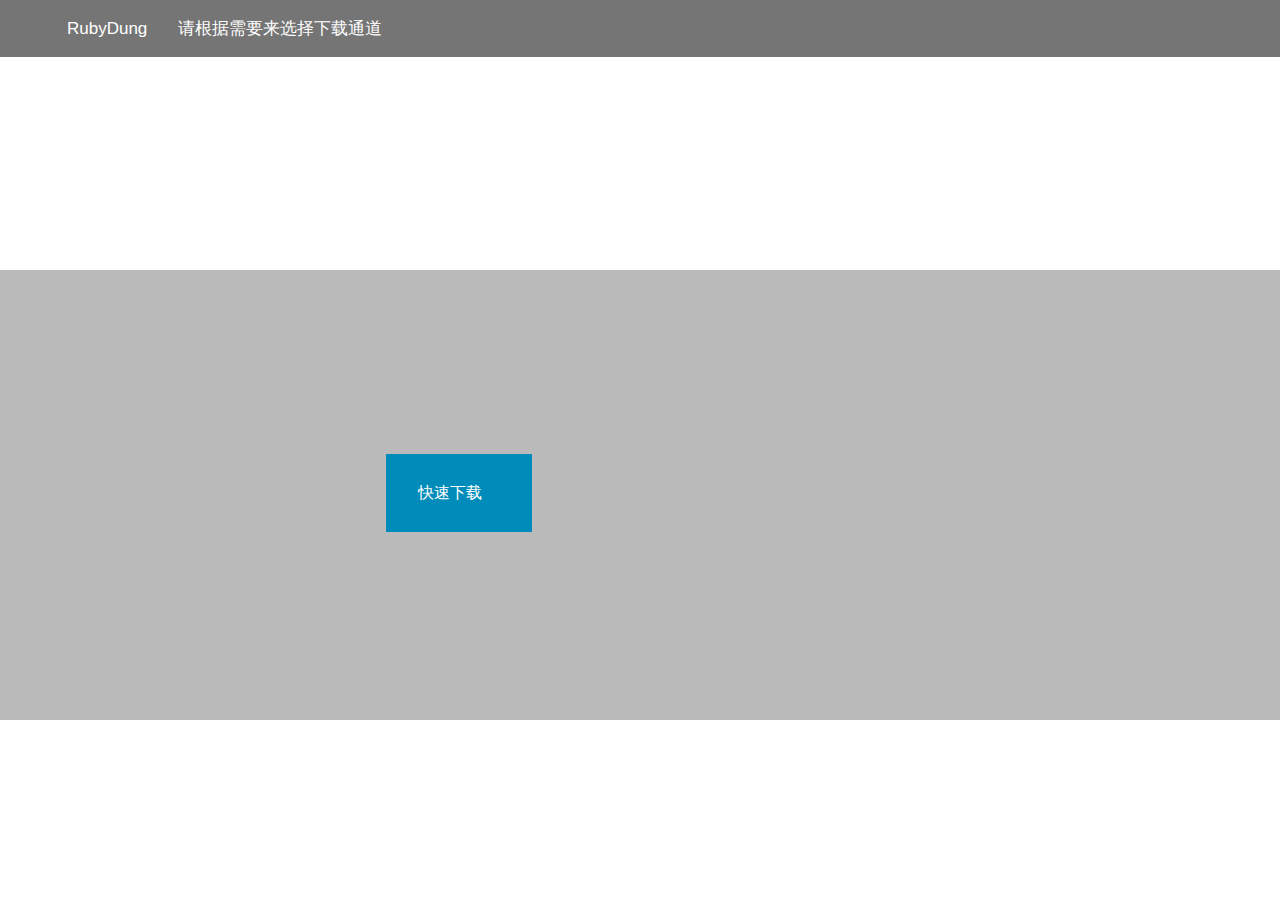
==== dwpage.html @ 22ba1ebe "Create dwpage.html" ====
<!doctype html>
<html> 
   <head>
	   <title>下载通道</title>
  <meta name="Keywords" CONTENT="">
  <meta charset="utf-8">
       <style type="text/css">
        .top{
    /* 设置宽度高度背景颜色 */
    height: auto; /*高度改为自动高度*/
    width:100%;
    margin-left: 0;
    background:rgba(117,117,117,1.00);
    position: fixed; /*固定在顶部*/
    top: 0;/*离顶部的距离为0*/
    margin-bottom: 5px;
}
.top ul{
    /* 清除ul标签的默认样式 */
    width: auto;/*宽度也改为自动*/
    list-style-type: none;
    white-space:nowrap;
    overflow: hidden;
    margin-left: 5%;
    /* margin-top: 0;          */
    padding: 0;

}
.top li {
    float:left; /* 使li内容横向浮动，即横向排列  */
    margin-right:2%;  /* 两个li之间的距离*/
    position: relative;
    overflow: hidden;
}

.top li a{
   /* 设置链接内容显示的格式*/
    display: block; /* 把链接显示为块元素可使整个链接区域可点击 */
    color:white;
    text-align: center;
    padding: 3px;
    overflow: hidden;
    text-decoration: none; /* 去除下划线 */
    
}
.top li a:hover{
    /* 鼠标选中时背景变为黑色 */
    background-color: #111;
}
.top ul li ul{
    /* 设置二级菜单 */
    margin-left: -0.2px;
    background:rgba(60,60,60,1.00);
    position: relative;
    display: none; /* 默认隐藏二级菜单的内容 */

}
.top ul li ul li{
    /* 二级菜单li内容的显示 */
    
    float:none;
    text-align: center;
}
.top ul li:hover ul{
    /* 鼠标选中二级菜单内容时 */
    display: block;
}
body{
    background:#494A5F;
    /* 这里是颜色设定啦！QwQ还原色#eff3f5 */
}	   
       </style>
	   <style type="text/css">
			box {
				width: 100%;
				height: 50%;
				background-color:rgba(83,83,83,0.40);
			}
			
			.center-in-center {
				position: absolute;
				top: 55%;
				left: 50%;
				-webkit-transform: translate(-50%, -50%);
				-moz-transform: translate(-50%, -50%);
				-ms-transform: translate(-50%, -50%);
				-o-transform: translate(-50%, -50%);
				transform: translate(-50%, -50%);
			}
		</style>
	   <style>
.button {
  background-color: #4CAC50;
  border: none;
  color: white;
  padding: 15px 32px;
  text-align: center;
  text-decoration: none;
  display: inline-block;
  font-size: 16px;
  margin: 4px 2px;
  cursor: pointer;
}
.button2 {background-color: #008CBA;position:absolute; top:50%; left:30% } /* Blue */
.button3 {background-color: #7FBA00;position:absolute; top:50%; left:60% }
</style>
	   
	</head>
     
        <body>
            <div class="top">
                   <center> 
                    <ul>
                    <li><a href="#">RubyDung</a></li>
                    <li><a href="#">请根据需要来选择下载通道</a></li>
                      </ul>
                    </center> 
            </div>
			<!—主站背景,CSS是用来让图片适应宽度的qwq—>
		<div style="background: rgb(73,74,95)">
	   </div>
<!—演示页面样式—>
<link rel="stylesheet" type="text/css" href="css/ENDERMO_MAIN/normalize.css" />
<link rel="stylesheet" type="text/css" href="css/ENDERMO_MAIN/reset.css">


<!—主要样式—>
<link rel="stylesheet" href="css/ENDERMO_MAIN/jBox.all.css">
<link rel="stylesheet" href="css/ENDERMO_MAIN/Demo.css">
<body style="overflow:hidden;text-align: center;">
	<box class="center-in-center"></box>
	<a href="rubydung.zip" class="button button2">GitHub下载</a>
  <a href="https://vip.d0.baidupan.com/file/?AWcHOQ08AzIDCldvVmMFaQM8AztQfVQjUDVSLV1lWy9TPQY2Dn0HKQM8BSNQIgViVWZXPl9lAl8KZAFjB2ZVZgE3B2kNZANnA2xXM1YwBSIDPwN1UDJUZFBkUmNdM1trU2UGdw4jByMDaAVhUDQFNlU/[base64]" class="button button2">快速下载</a>
</body>


<script src="css/ENDERMO_MAIN/jquery-1.11.0.min.js" type="text/javascript"></script>
<script src="css/ENDERMO_MAIN/jBox.all.js"></script>
<script src="css/ENDERMO_MAIN/Demo.js"></script>


<div>
	
</div>
</body>			
</html>
---- css/ENDERMO_MAIN/jBox.all.css ----
/* Global */
.jBox-wrapper {
  text-align: left;
  box-sizing: border-box; }

.jBox-title,
.jBox-content,
.jBox-container {
  position: relative;
  word-break: break-word;
  box-sizing: border-box; }

.jBox-container {
  background: #fff; }

.jBox-content {
  padding: 8px 10px;
  overflow-x: hidden;
  overflow-y: auto;
  transition: opacity .2s; }

/* jBox Tooltip */
.jBox-Tooltip .jBox-container,
.jBox-Mouse .jBox-container {
  border-radius: 3px;
  box-shadow: 0 0 3px rgba(0, 0, 0, 0.25); }

.jBox-Tooltip .jBox-title,
.jBox-Mouse .jBox-title {
  padding: 8px 10px 0;
  font-weight: bold; }

.jBox-hasTitle.jBox-Tooltip .jBox-content,
.jBox-hasTitle.jBox-Mouse .jBox-content {
  padding-top: 5px; }

.jBox-Mouse {
  pointer-events: none; }

/* Pointer */
.jBox-pointer {
  position: absolute;
  overflow: hidden; }

.jBox-pointer-top {
  top: 0; }

.jBox-pointer-bottom {
  bottom: 0; }

.jBox-pointer-left {
  left: 0; }

.jBox-pointer-right {
  right: 0; }

.jBox-pointer-top,
.jBox-pointer-bottom {
  width: 30px;
  height: 12px; }

.jBox-pointer-left,
.jBox-pointer-right {
  width: 12px;
  height: 30px; }

.jBox-pointer:after {
  content: '';
  width: 20px;
  height: 20px;
  position: absolute;
  background: #fff;
  transform: rotate(45deg); }

.jBox-pointer-top:after {
  left: 5px;
  top: 6px;
  box-shadow: -1px -1px 2px rgba(0, 0, 0, 0.15); }

.jBox-pointer-right:after {
  top: 5px;
  right: 6px;
  box-shadow: 1px -1px 2px rgba(0, 0, 0, 0.15); }

.jBox-pointer-bottom:after {
  left: 5px;
  bottom: 6px;
  box-shadow: 1px 1px 2px rgba(0, 0, 0, 0.15); }

.jBox-pointer-left:after {
  top: 5px;
  left: 6px;
  box-shadow: -1px 1px 2px rgba(0, 0, 0, 0.15); }

/* jBox Modal */
.jBox-Modal .jBox-container {
  border-radius: 4px; }

.jBox-Modal .jBox-content {
  padding: 15px 20px; }

.jBox-Modal .jBox-title {
  border-radius: 4px 4px 0 0;
  padding: 15px 20px;
  background: #fafafa;
  border-bottom: 1px solid #eee; }

.jBox-Modal .jBox-footer {
  border-radius: 0 0 4px 4px; }

.jBox-Modal.jBox-closeButton-title .jBox-title {
  padding-right: 55px; }

.jBox-Modal .jBox-container,
.jBox-Modal.jBox-closeButton-box:before {
  box-shadow: 0 3px 15px rgba(0, 0, 0, 0.4), 0 0 5px rgba(0, 0, 0, 0.4); }

/* Close button */
.jBox-closeButton {
  cursor: pointer;
  position: absolute; }

.jBox-closeButton svg {
  position: absolute;
  top: 50%;
  right: 50%; }

.jBox-closeButton path {
  transition: fill .2s; }

.jBox-closeButton path {
  fill: #aaa; }

.jBox-closeButton:hover path {
  fill: #888; }

.jBox-closeButton:active path {
  fill: #666; }

/* Close button in overlay */
.jBox-overlay .jBox-closeButton {
  top: 0;
  right: 0;
  width: 40px;
  height: 40px; }

.jBox-overlay .jBox-closeButton svg {
  width: 20px;
  height: 20px;
  margin-top: -10px;
  margin-right: -10px; }

.jBox-overlay .jBox-closeButton path,
.jBox-overlay .jBox-closeButton:active path {
  fill: #ddd; }

.jBox-overlay .jBox-closeButton:hover path {
  fill: #fff; }

/* Close button in title */
.jBox-closeButton-title .jBox-closeButton {
  top: 0;
  right: 0;
  bottom: 0;
  width: 40px; }

.jBox-closeButton-title .jBox-closeButton svg {
  width: 12px;
  height: 12px;
  margin-top: -6px;
  margin-right: -6px; }

/* Close button in box */
.jBox-closeButton-box .jBox-closeButton {
  top: -8px;
  right: -10px;
  width: 24px;
  height: 24px;
  background: #fff;
  border-radius: 50%; }

.jBox-closeButton-box .jBox-closeButton svg {
  width: 10px;
  height: 10px;
  margin-top: -5px;
  margin-right: -5px; }

.jBox-hasTitle.jBox-Modal.jBox-closeButton-box .jBox-closeButton {
  background: #fafafa; }

.jBox-closeButton-box:before {
  content: '';
  position: absolute;
  top: -8px;
  right: -10px;
  width: 24px;
  height: 24px;
  border-radius: 50%;
  box-shadow: 0 0 5px rgba(0, 0, 0, 0.3); }

.jBox-pointerPosition-top.jBox-closeButton-box:before {
  top: 5px; }

.jBox-pointerPosition-right.jBox-closeButton-box:before {
  right: 2px; }

/* Overlay */
.jBox-overlay {
  position: fixed;
  top: 0;
  left: 0;
  width: 100%;
  height: 100%;
  background-color: rgba(0, 0, 0, 0.82); }

/* Footer */
.jBox-footer {
  background: #fafafa;
  border-top: 1px solid #eee;
  padding: 8px 10px;
  border-radius: 0 0 3px 3px; }

/* Block scrolling */
body[class^="jBox-blockScroll-"],
body[class*=" jBox-blockScroll-"] {
  overflow: hidden; }

/* Draggable */
.jBox-draggable {
  cursor: move; }

/* Spinner */
@keyframes jBoxLoading {
  to {
    transform: rotate(360deg); } }

.jBox-loading .jBox-content {
  opacity: .2; }

.jBox-loading-spinner .jBox-content {
  min-height: 38px !important;
  min-width: 38px !important;
  opacity: 0; }

.jBox-spinner {
  box-sizing: border-box;
  position: absolute;
  top: 50%;
  left: 50%;
  width: 24px;
  height: 24px;
  margin-top: -12px;
  margin-left: -12px; }

.jBox-spinner:before {
  display: block;
  box-sizing: border-box;
  content: '';
  width: 24px;
  height: 24px;
  border-radius: 50%;
  border: 2px solid rgba(0, 0, 0, 0.2);
  border-top-color: rgba(0, 0, 0, 0.8);
  animation: jBoxLoading .6s linear infinite; }

/* Animations */
[class^="jBox-animated-"],
[class*=" jBox-animated-"] {
  animation-fill-mode: both; }

@keyframes jBox-tada {
  0% {
    transform: scale(1); }
  10%, 20% {
    transform: scale(0.8) rotate(-4deg); }
  30%, 50%, 70%, 90% {
    transform: scale(1.2) rotate(4deg); }
  40%, 60%, 80% {
    transform: scale(1.2) rotate(-4deg); }
  100% {
    transform: scale(1) rotate(0); } }

.jBox-animated-tada {
  animation: jBox-tada 1s; }

@keyframes jBox-tadaSmall {
  0% {
    transform: scale(1); }
  10%, 20% {
    transform: scale(0.9) rotate(-2deg); }
  30%, 50%, 70%, 90% {
    transform: scale(1.1) rotate(2deg); }
  40%, 60%, 80% {
    transform: scale(1.1) rotate(-2deg); }
  100% {
    transform: scale(1) rotate(0); } }

.jBox-animated-tadaSmall {
  animation: jBox-tadaSmall 1s; }

@keyframes jBox-flash {
  0%, 50%, 100% {
    opacity: 1; }
  25%, 75% {
    opacity: 0; } }

.jBox-animated-flash {
  animation: jBox-flash .5s; }

@keyframes jBox-shake {
  0%, 100% {
    transform: translateX(0); }
  20%, 60% {
    transform: translateX(-6px); }
  40%, 80% {
    transform: translateX(6px); } }

.jBox-animated-shake {
  animation: jBox-shake .4s; }

@keyframes jBox-pulseUp {
  0% {
    transform: scale(1); }
  50% {
    transform: scale(1.15); }
  100% {
    transform: scale(1); } }

.jBox-animated-pulseUp {
  animation: jBox-pulseUp .25s; }

@keyframes jBox-pulseDown {
  0% {
    transform: scale(1); }
  50% {
    transform: scale(0.85); }
  100% {
    transform: scale(1); } }

.jBox-animated-pulseDown {
  animation: jBox-pulseDown .25s; }

@keyframes jBox-popIn {
  0% {
    transform: scale(0); }
  50% {
    transform: scale(1.1); }
  100% {
    transform: scale(1); } }

.jBox-animated-popIn {
  animation: jBox-popIn .25s; }

@keyframes jBox-popOut {
  0% {
    transform: scale(1); }
  50% {
    transform: scale(1.1); }
  100% {
    transform: scale(0); } }

.jBox-animated-popOut {
  animation: jBox-popOut .25s; }

@keyframes jBox-fadeIn {
  0% {
    opacity: 0; }
  100% {
    opacity: 1; } }

.jBox-animated-fadeIn {
  animation: jBox-fadeIn .2s; }

@keyframes jBox-fadeOut {
  0% {
    opacity: 1; }
  100% {
    opacity: 0; } }

.jBox-animated-fadeOut {
  animation: jBox-fadeOut .2s; }

@keyframes jBox-slideUp {
  0% {
    transform: translateY(0); }
  100% {
    transform: translateY(-300px);
    opacity: 0; } }

.jBox-animated-slideUp {
  animation: jBox-slideUp .4s; }

@keyframes jBox-slideRight {
  0% {
    transform: translateX(0); }
  100% {
    transform: translateX(300px);
    opacity: 0; } }

.jBox-animated-slideRight {
  animation: jBox-slideRight .4s; }

@keyframes jBox-slideDown {
  0% {
    transform: translateY(0); }
  100% {
    transform: translateY(300px);
    opacity: 0; } }

.jBox-animated-slideDown {
  animation: jBox-slideDown .4s; }

@keyframes jBox-slideLeft {
  0% {
    transform: translateX(0); }
  100% {
    transform: translateX(-300px);
    opacity: 0; } }

.jBox-animated-slideLeft {
  animation: jBox-slideLeft .4s; }

.jBox-closeButton {
  z-index: 1; }

.jBox-countdown {
  border-radius: 3px 3px 0 0;
  z-index: 0;
  background: #000;
  opacity: .2;
  position: absolute;
  top: 0;
  left: 0;
  right: 0;
  height: 3px; }

.jBox-countdown_inner {
  border-radius: 3px 3px 0 0;
  top: 0;
  right: 0;
  width: 100%;
  height: 3px;
  position: absolute;
  background: #fff; }

.jBox-Confirm .jBox-content {
  text-align: center;
  padding: 46px 35px; }

.jBox-Confirm-footer {
  height: 46px; }

.jBox-Confirm-button {
  display: block;
  float: left;
  cursor: pointer;
  text-align: center;
  width: 50%;
  line-height: 46px;
  height: 46px;
  overflow: hidden;
  padding: 0 10px;
  transition: color .2s, background-color .2s;
  box-sizing: border-box; }

.jBox-Confirm-button-cancel {
  border-bottom-left-radius: 4px;
  background: #ddd;
  color: #666; }

.jBox-Confirm-button-cancel:hover,
.jBox-Confirm-button-cancel:active {
  background: #ccc; }

.jBox-Confirm-button-submit {
  border-bottom-right-radius: 4px;
  background: #7d0;
  color: #fff; }

.jBox-Confirm-button-submit:hover,
.jBox-Confirm-button-submit:active {
  background: #6c0; }

.jBox-Confirm-button-cancel:active,
.jBox-Confirm-button-submit:active {
  box-shadow: inset 0 1px 3px rgba(0, 0, 0, 0.2); }

@media (max-width: 500px) {
  .jBox-Confirm .jBox-content {
    padding: 32px 20px; } }

.jBox-Image .jBox-container {
  background-color: transparent; }

.jBox-Image .jBox-content {
  padding: 0;
  width: 100%;
  height: 100%; }

.jBox-image-container {
  background: center center no-repeat;
  position: absolute;
  width: 100%;
  height: 100%;
  opacity: 0; }

.jBox-image-label-container {
  position: absolute;
  top: 100%;
  left: 0;
  right: 0;
  height: 40px;
  z-index: 100; }

.jBox-image-label {
  box-sizing: border-box;
  position: absolute;
  bottom: 0;
  width: 100%;
  text-align: center;
  left: 0;
  color: #fff;
  padding: 8px 40px;
  line-height: 24px;
  transition: opacity .36s;
  opacity: 0;
  z-index: 0;
  pointer-events: none; }

.jBox-image-label.expanded {
  background: #000; }

.jBox-image-label:not(.expanded) {
  text-overflow: ellipsis;
  white-space: nowrap;
  overflow: hidden; }

.jBox-image-label.active {
  opacity: 1;
  pointer-events: all; }

.jBox-image-pointer-next,
.jBox-image-pointer-prev {
  position: absolute;
  bottom: 0;
  width: 40px;
  height: 40px;
  cursor: pointer;
  opacity: .8;
  transition: opacity .2s;
  background: no-repeat center center url([data-uri]);
  background-size: 11px auto;
  user-select: none;
  z-index: 1; }

.jBox-image-pointer-next:hover,
.jBox-image-pointer-prev:hover {
  opacity: 1; }

.jBox-image-pointer-next {
  right: 0;
  transform: scaleX(-1); }

.jBox-image-pointer-prev {
  left: 0; }

.jBox-image-counter-container {
  position: absolute;
  right: 40px;
  height: 40px;
  line-height: 40px;
  font-size: 13px;
  color: #fff;
  text-align: right;
  display: none; }

.jBox-image-has-counter .jBox-image-counter-container {
  display: block; }

.jBox-image-has-counter .jBox-image-label:not(.expanded) {
  padding-right: 80px;
  text-indent: 40px; }

.jBox-overlay.jBox-overlay-Image {
  background: #000; }

.jBox-image-not-found {
  background: #000; }

.jBox-image-not-found:before {
  content: '';
  box-sizing: border-box;
  display: block;
  width: 80px;
  height: 80px;
  margin-top: -40px;
  margin-left: -40px;
  position: absolute;
  top: 50%;
  left: 50%;
  border: 5px solid #222;
  border-radius: 50%; }

.jBox-image-not-found:after {
  content: '';
  display: block;
  box-sizing: content-box;
  z-index: auto;
  width: 6px;
  height: 74px;
  margin-top: -37px;
  margin-left: -3px;
  position: absolute;
  top: 50%;
  left: 50%;
  background: #222;
  transform: rotateZ(45deg);
  transform-origin: 50% 50% 0; }

/* Download button */
.jBox-image-download-button-wrapper {
  position: absolute;
  top: -40px;
  right: 35px;
  height: 40px;
  display: flex;
  cursor: pointer;
  opacity: .8;
  transition: opacity .2s; }
  .jBox-image-download-button-wrapper:hover {
    opacity: 1; }

.jBox-image-download-button-icon {
  width: 40px;
  height: 40px;
  background: center center no-repeat url([data-uri]);
  background-size: 60%; }

.jBox-image-download-button-text {
  white-space: nowrap;
  line-height: 40px;
  padding: 0 10px 0 0;
  color: #fff;
  font-size: 14px; }

/* Image spinner */
@keyframes jBoxImageLoading {
  to {
    transform: rotate(360deg); } }

.jBox-image-loading .jBox-container:before {
  content: '';
  position: absolute;
  top: 50%;
  left: 50%;
  width: 32px;
  height: 32px;
  margin-top: -16px;
  margin-left: -16px;
  border: 4px solid #333;
  border-bottom-color: #666;
  animation: jBoxImageLoading 1.2s linear infinite;
  border-radius: 50%; }

.jBox-Notice {
  transition: margin .2s; }

.jBox-Notice .jBox-container {
  border-radius: 3px;
  box-shadow: inset 1px 1px 0 0 rgba(255, 255, 255, 0.25), inset -1px -1px 0 0 rgba(0, 0, 0, 0.1); }

.jBox-Notice .jBox-content {
  border-radius: 3px;
  padding: 12px 20px; }

.jBox-Notice .jBox-title {
  padding: 12px 20px 0;
  font-weight: bold; }

.jBox-hasTitle.jBox-Notice .jBox-content {
  padding-top: 5px; }

.jBox-Notice-black .jBox-container {
  color: #fff;
  background: #000; }

.jBox-Notice-gray .jBox-container {
  color: #333;
  background: #f6f6f6; }

.jBox-Notice-red .jBox-container {
  color: #fff;
  background: #d00; }

.jBox-Notice-green .jBox-container {
  color: #fff;
  background: #5d0; }

.jBox-Notice-blue .jBox-container {
  color: #fff;
  background: #07d; }

.jBox-Notice-yellow .jBox-container {
  color: #000;
  background: #fd0; }

@media (max-width: 768px) {
  .jBox-Notice .jBox-content {
    padding: 10px 15px; }
  .jBox-Notice .jBox-title {
    padding: 10px 15px 0; } }

@media (max-width: 500px) {
  .jBox-Notice .jBox-content {
    padding: 8px 10px; }
  .jBox-Notice .jBox-title {
    padding: 8px 10px 0; }
  .jBox-hasTitle.jBox-Notice .jBox-content {
    padding-top: 0; } }

/* jBox theme: NoticeFancy */
.jBox-NoticeFancy .jBox-container {
  border-radius: 5px; }

.jBox-NoticeFancy .jBox-content,
.jBox-NoticeFancy .jBox-title {
  padding-left: 25px; }

.jBox-NoticeFancy.jBox-Notice-color .jBox-container {
  color: #fff;
  background: #222;
  text-shadow: 0 -1px 0 #000; }

/* Colored borders */
.jBox-NoticeFancy.jBox-Notice-color .jBox-container:after {
  content: '';
  position: absolute;
  top: 0;
  left: 0;
  bottom: 0;
  width: 8px;
  border-radius: 4px 0 0 4px;
  background-image: linear-gradient(45deg, rgba(255, 255, 255, 0.4) 25%, transparent 25%, transparent 50%, rgba(255, 255, 255, 0.4) 50%, rgba(255, 255, 255, 0.4) 75%, transparent 75%, transparent);
  background-size: 14px 14px; }

.jBox-NoticeFancy.jBox-Notice-black .jBox-container:after,
.jBox-NoticeFancy.jBox-Notice-gray .jBox-container:after {
  background-color: #888; }

.jBox-NoticeFancy.jBox-Notice-red .jBox-container:after {
  background-color: #e00; }

.jBox-NoticeFancy.jBox-Notice-green .jBox-container:after {
  background-color: #6c0; }

.jBox-NoticeFancy.jBox-Notice-blue .jBox-container:after {
  background-color: #07d; }

.jBox-NoticeFancy.jBox-Notice-yellow .jBox-container:after {
  background-color: #fb0; }

.jBox-NoticeFancy .jBox-countdown {
  left: 8px; }

.jBox-NoticeFancy .jBox-countdown,
.jBox-NoticeFancy .jBox-countdown_inner {
  border-radius: 0 3px 0 0; }

/* jBox theme: TooltipBorder */
.jBox-TooltipBorder .jBox-container {
  border-radius: 5px;
  border: 2px solid #49d; }

/* Pointer */
.jBox-TooltipBorder .jBox-pointer:after {
  border: 2px solid #49d; }

.jBox-TooltipBorder .jBox-pointer-top,
.jBox-TooltipBorder .jBox-pointer-bottom {
  width: 34px;
  height: 13px; }

.jBox-TooltipBorder .jBox-pointer-left,
.jBox-TooltipBorder .jBox-pointer-right {
  width: 13px;
  height: 34px; }

/* Close button */
.jBox-TooltipBorder.jBox-closeButton-box:before {
  width: 28px;
  height: 28px;
  background: #49d; }

/* jBox theme: TooltipBorderThick */
.jBox-TooltipBorderThick .jBox-container {
  box-shadow: none;
  border-radius: 8px;
  border: 4px solid #ccc; }

/* Pointer */
.jBox-TooltipBorderThick .jBox-pointer:after {
  box-shadow: none;
  border: 4px solid #ccc; }

.jBox-TooltipBorderThick .jBox-pointer-top,
.jBox-TooltipBorderThick .jBox-pointer-bottom {
  width: 38px;
  height: 13px; }

.jBox-TooltipBorderThick .jBox-pointer-left,
.jBox-TooltipBorderThick .jBox-pointer-right {
  width: 13px;
  height: 38px; }

/* Close button */
.jBox-TooltipBorderThick.jBox-closeButton-box:before {
  width: 32px;
  height: 32px;
  background: #ccc; }

/* jBox theme: TooltipDark */
.jBox-TooltipDark .jBox-container {
  border-radius: 3px;
  background: #000;
  color: #fff;
  box-shadow: 0 0 6px rgba(0, 0, 0, 0.4); }

/* Pointer */
.jBox-TooltipDark .jBox-pointer:after {
  background: #000; }

/* Close button */
.jBox-TooltipDark .jBox-closeButton {
  background: #000; }

.jBox-TooltipDark.jBox-closeButton-box:before {
  box-shadow: 0 0 6px rgba(0, 0, 0, 0.4); }

.jBox-TooltipDark.jBox-closeButton-box .jBox-closeButton path {
  fill: #ddd; }

.jBox-TooltipDark.jBox-closeButton-box .jBox-closeButton:hover path {
  fill: #fff; }

.jBox-TooltipDark.jBox-closeButton-box .jBox-closeButton:active path {
  fill: #bbb; }

/* jBox theme: TooltipError */
.jBox-TooltipError {
  pointer-events: none; }

.jBox-TooltipError .jBox-content {
  padding: 0 10px;
  line-height: 28px; }

.jBox-TooltipError .jBox-container {
  border-radius: 2px;
  background: #d00;
  color: #fff;
  font-weight: bold;
  font-size: 13px; }

.jBox-TooltipError .jBox-pointer-top,
.jBox-TooltipError .jBox-pointer-bottom {
  width: 22px;
  height: 8px; }

.jBox-TooltipError .jBox-pointer-right,
.jBox-TooltipError .jBox-pointer-left {
  width: 8px;
  height: 22px; }

.jBox-TooltipError .jBox-pointer:after {
  background: #d00;
  width: 20px;
  height: 20px; }

.jBox-TooltipError .jBox-pointer-top:after {
  left: 1px;
  top: 6px; }

.jBox-TooltipError .jBox-pointer-bottom:after {
  left: 1px;
  bottom: 6px; }

.jBox-TooltipError .jBox-pointer-right:after {
  top: 1px;
  right: 6px; }

.jBox-TooltipError .jBox-pointer-left:after {
  top: 1px;
  left: 6px; }

/* jBox theme: TooltipSmall */
.jBox-TooltipSmall {
  pointer-events: none; }

.jBox-TooltipSmall .jBox-content {
  padding: 0 10px;
  line-height: 28px; }

.jBox-TooltipSmall .jBox-container {
  border-radius: 2px; }

.jBox-TooltipSmall .jBox-pointer-top,
.jBox-TooltipSmall .jBox-pointer-bottom {
  width: 22px;
  height: 8px; }

.jBox-TooltipSmall .jBox-pointer-right,
.jBox-TooltipSmall .jBox-pointer-left {
  width: 8px;
  height: 22px; }

.jBox-TooltipSmall .jBox-pointer:after {
  width: 20px;
  height: 20px; }

.jBox-TooltipSmall .jBox-pointer-top:after {
  left: 1px;
  top: 6px; }

.jBox-TooltipSmall .jBox-pointer-bottom:after {
  left: 1px;
  bottom: 6px; }

.jBox-TooltipSmall .jBox-pointer-right:after {
  top: 1px;
  right: 6px; }

.jBox-TooltipSmall .jBox-pointer-left:after {
  top: 1px;
  left: 6px; }

/* jBox theme: TooltipSmall */
.jBox-TooltipSmallGray {
  pointer-events: none; }

.jBox-TooltipSmallGray .jBox-content {
  padding: 0 10px; }

.jBox-TooltipSmallGray .jBox-container {
  font-size: 13px;
  line-height: 24px;
  border-radius: 12px;
  background-image: linear-gradient(to bottom, #fafafa, #f2f2f2); }

.jBox-TooltipSmallGray .jBox-pointer-top,
.jBox-TooltipSmallGray .jBox-pointer-bottom {
  width: 22px;
  height: 8px; }

.jBox-TooltipSmallGray .jBox-pointer-right,
.jBox-TooltipSmallGray .jBox-pointer-left {
  width: 8px;
  height: 22px; }

.jBox-TooltipSmallGray .jBox-pointer:after {
  width: 20px;
  height: 20px; }

.jBox-TooltipSmallGray .jBox-pointer-top:after {
  background: #fafafa;
  left: 1px;
  top: 6px; }

.jBox-TooltipSmallGray .jBox-pointer-bottom:after {
  background: #f2f2f2;
  left: 1px;
  bottom: 6px; }

.jBox-TooltipSmallGray .jBox-pointer-right:after {
  top: 1px;
  right: 6px; }

.jBox-TooltipSmallGray .jBox-pointer-left:after {
  top: 1px;
  left: 6px; }

/*# sourceMappingURL=jBox.all.css.map */
---- css/ENDERMO_MAIN/Demo.css ----
/* Global */

html {
  height: 100%;
  min-height: 100%;
}

body {
  position: relative;
  min-height: 100%;
  font-family: 'Helvetica Neue', 'Segoe UI', Arial, sans-serif;
  font-size: 17px;
  line-height: 3;
  color: #202428;
  background: #fff;
  -webkit-font-smoothing: antialiased;
  -moz-osx-font-smoothing: grayscale;
}

main {
  padding: 80px 0 20px 0;
}

.container {
  position: relative;
  width: calc(100% - 60px);
  max-width: 1000px;
  margin: auto;
}

h2 {
  font-size: 22px;
  font-weight: normal;
}

@media (max-width: 768px) {
  
  .container {
    width: calc(100% - 30px);
  }
  
}

/* Target elements */

.targets-wrapper {
  margin: 0 -5px;
  padding: 10px 0 20px;
}

.targets-wrapper:after,
.targets-wrapper:before {
  content: " ";
  display: table;
}

.targets-wrapper:after {
  clear: both;
}

.target,
.target-click,
.target-notice {
  cursor: default;
  font-size: 13px;
  line-height: 52px;
  height: 52px;
  border-radius: 2px;
  border: 1px solid #e2e2e2;
  text-align: center;
  background: #fafafa;
  position: relative;
  text-transform: uppercase;
  float: left;
  width: calc(25% - 10px);
  margin: 5px;
  -webkit-user-select: none;
  -moz-user-select: none;
  -ms-user-select: none;
  user-select: none;
}

.target-click,
.target-notice {
  cursor: pointer;
}

.target.active,
.target-click.active,
.target-notice.active {
  color: #07d;
}

.demo-img {
  float: left;
  width: calc(25% - 10px);
  margin: 5px;
}

.demo-img > img {
  border: 4px solid #eee;
  border-radius: 2px;
  width: 100%;
  height: auto;
  filter: grayscale(100%);
  transition: filter .2s, border-color .2s;
}

.demo-img:hover > img {
  filter: none;
  border-color: #ddd;
}

@media (max-width: 768px) {
  
  .target,
  .target-click,
  .target-notice {
    width: calc(50% - 10px);
  }

  .demo-img > img {
    border-width: 2px;
  }
  
}

/* jBox styles */

.ajax-sending {
  color: #07d;
}

.ajax-complete {
  color: #6c0;
}

.ajax-success tt {
  color: #666;
  display: block;
  padding-top: 10px;
  font-size: 13px;
}

.ajax-error {
  color: #d00;
}

/* Header */

/*header {
  height: 50px;
  line-height: 50px;
  font-size: 17px;
  background: #262c33;
  color: #99a3ad;
  box-shadow: 0 0 4px rgba(0, 0, 0, .6);
}

header a {
  margin-right: 20px;
  color: #99a3ad;
  text-decoration: none;
}

header a:last-child,
header a:nth-child(3) {
  margin-right: 0;
}

header a.active,
header a:hover {
  color: #fff;
  text-decoration: none;
}*/

#stephan {
  display: block;
  position: absolute;
  top: 50%;
  right: 0;
  width: 40px;
  height: 40px;
  margin-top: -20px;
  border-radius: 3px;
  background: no-repeat -3px -2px url(https://stephanwagner.me/img/stephan.jpg);
  background-size: 50px;
  box-shadow: inset 0 1px 3px rgba(0, 0, 0, .3);
}

#stephan > span {
  font-size: 0;
  line-height: 0;
  white-space: nowrap;
  position: absolute;
  top: 50%;
  right: 50%;
  pointer-events: none;
  transition: font-size .2s, margin .2s, opacity .2s, line-height .2s;
  opacity: 0;
}

#stephan:hover > span {
  opacity: 1;
  font-size: 17px;
  margin-right: 40px;
}

@media (max-width: 500px) {
  
  #stephan > span {
    display: none;
  }

}

/* Common */

.truncate {
  text-overflow: ellipsis;
  white-space: nowrap;
  overflow: hidden;
}

.noselect {
  -webkit-user-select: none;
  -moz-user-select: none;
  -ms-user-select: none;
  user-select: none;
}

.clearfix:after,
.clearfix:before {
  content: " ";
  display: table;
}

.clearfix:after {
  clear: both;
}

/*! normalize.css v3.0.3 | MIT License | github.com/necolas/normalize.css */

/**
 * 1. Set default font family to sans-serif.
 * 2. Prevent iOS and IE text size adjust after device orientation change,
 *    without disabling user zoom.
 */

html {
  font-family: sans-serif; /* 1 */
  -ms-text-size-adjust: 100%; /* 2 */
  -webkit-text-size-adjust: 100%; /* 2 */
}

/**
 * Remove default margin.
 */

body {
  margin: 0;
}

/* HTML5 display definitions
   ========================================================================== */

/**
 * Correct `block` display not defined for any HTML5 element in IE 8/9.
 * Correct `block` display not defined for `details` or `summary` in IE 10/11
 * and Firefox.
 * Correct `block` display not defined for `main` in IE 11.
 */

article,
aside,
details,
figcaption,
figure,
footer,
header,
main,
menu,
nav,
section,
summary {
  display: block;
}

/**
 * 1. Correct `inline-block` display not defined in IE 8/9.
 * 2. Normalize vertical alignment of `progress` in Chrome, Firefox, and Opera.
 */

audio,
canvas,
progress,
video {
  display: inline-block; /* 1 */
  vertical-align: baseline; /* 2 */
}

/**
 * Prevent modern browsers from displaying `audio` without controls.
 * Remove excess height in iOS 5 devices.
 */

audio:not([controls]) {
  display: none;
  height: 0;
}

/**
 * Address `[hidden]` styling not present in IE 8/9/10.
 * Hide the `template` element in IE 8/9/10/11, Safari, and Firefox < 22.
 */

[hidden],
template {
  display: none;
}

/* Links
   ========================================================================== */

/**
 * Remove the gray background color from active links in IE 10.
 */

a {
  background-color: transparent;
}

/**
 * Improve readability of focused elements when they are also in an
 * active/hover state.
 */

a:active,
a:hover {
  outline: 0;
}

/* Text-level semantics
   ========================================================================== */

/**
 * Address inconsistent styling of `abbr[title]`.
 * 1. Correct styling in Firefox 39 and Opera 12.
 * 2. Correct missing styling in Chrome, Edge, IE, Opera, and Safari.
 */

abbr[title] {
  border-bottom: none; /* 1 */
  text-decoration: underline; /* 2 */
  text-decoration: underline dotted; /* 2 */
}

/**
 * Address inconsistent styling of b and strong.
 * 1. Correct duplicate application of `bolder` in Safari 6.0.2.
 * 2. Correct style set to `bold` in Edge 12+, Safari 6.2+, and Chrome 18+.
 */

b,
strong {
  font-weight: inherit; /* 1 */
}

b,
strong {
  font-weight: bolder; /* 2 */
}

/**
 * Address styling not present in Safari and Chrome.
 */

dfn {
  font-style: italic;
}

/**
 * Address variable `h1` font-size and margin within `section` and `article`
 * contexts in Firefox 4+, Safari, and Chrome.
 */

h1 {
  font-size: 2em;
  margin: 0.67em 0;
}

/**
 * Address styling not present in IE 8/9.
 */

mark {
  background-color: #ff0;
  color: #000;
}

/**
 * Address inconsistent and variable font size in all browsers.
 */

small {
  font-size: 80%;
}

/**
 * Prevent `sub` and `sup` affecting `line-height` in all browsers.
 */

sub,
sup {
  font-size: 75%;
  line-height: 0;
  position: relative;
  vertical-align: baseline;
}

sup {
  top: -0.5em;
}

sub {
  bottom: -0.25em;
}

/* Embedded content
   ========================================================================== */

/**
 * Remove border when inside `a` element in IE 8/9/10.
 */

img {
  border: 0;
}

/**
 * Correct overflow not hidden in IE 9/10/11.
 */

svg:not(:root) {
  overflow: hidden;
}

/* Grouping content
   ========================================================================== */

/**
 * Address margin not present in IE 8/9 and Safari.
 */

figure {
  margin: 1em 40px;
}

/**
 * Address inconsistent styling of `hr`.
 * 1. Correct `box-sizing` set to `border-box` in Firefox.
 * 2. Correct `overflow` set to `hidden` in IE 8/9/10/11 and Edge 12.
 */

hr {
  box-sizing: content-box; /* 1 */
  height: 0; /* 1 */
  overflow: visible; /* 2 */
}

/**
 * Contain overflow in all browsers.
 */

pre {
  overflow: auto;
}

/**
 * 1. Correct inheritance and scaling of font-size for preformatted text.
 * 2. Address odd `em`-unit font size rendering in all browsers.
 */

code,
kbd,
pre,
samp {
  font-family: monospace, monospace; /* 1 */
  font-size: 1em; /* 2 */
}

/* Forms
   ========================================================================== */

/**
 * Known limitation: by default, Chrome and Safari on OS X allow very limited
 * styling of `select`, unless a `border` property is set.
 */

/**
 * 1. Correct font properties not being inherited.
 * 2. Address margins set differently in Firefox 4+, Safari, and Chrome.
 */

button,
input,
optgroup,
select,
textarea {
  font: inherit; /* 1 */
  margin: 0; /* 2 */
}

/**
 * Address `overflow` set to `hidden` in IE 8/9/10/11.
 */

button {
  overflow: visible;
}

/**
 * Address inconsistent `text-transform` inheritance for `button` and `select`.
 * All other form control elements do not inherit `text-transform` values.
 * Correct `button` style inheritance in Firefox, IE 8/9/10/11, and Opera.
 * Correct `select` style inheritance in Firefox.
 */

button,
select {
  text-transform: none;
}

/**
 * 1. Avoid the WebKit bug in Android 4.0.* where (2) destroys native `audio`
 *    and `video` controls.
 * 2. Correct inability to style clickable `input` types in iOS.
 * 3. Improve usability and consistency of cursor style between image-type
 *    `input` and others.
 */

button,
html input[type="button"], /* 1 */
input[type="reset"],
input[type="submit"] {
  -webkit-appearance: button; /* 2 */
  cursor: pointer; /* 3 */
}

/**
 * Re-set default cursor for disabled elements.
 */

button[disabled],
html input[disabled] {
  cursor: default;
}

/**
 * Remove inner padding and border in Firefox 4+.
 */

button::-moz-focus-inner,
input::-moz-focus-inner {
  border: 0;
  padding: 0;
}

/**
 * Restore focus style in Firefox 4+ (unset by a rule above)
 */

button:-moz-focusring,
input:-moz-focusring {
  outline: 1px dotted ButtonText;
}

/**
 * Address Firefox 4+ setting `line-height` on `input` using `!important` in
 * the UA stylesheet.
 */

input {
  line-height: normal;
}

/**
 * It's recommended that you don't attempt to style these elements.
 * Firefox's implementation doesn't respect box-sizing, padding, or width.
 *
 * 1. Address box sizing set to `content-box` in IE 8/9/10.
 * 2. Remove excess padding in IE 8/9/10.
 */

input[type="checkbox"],
input[type="radio"] {
  box-sizing: border-box; /* 1 */
  padding: 0; /* 2 */
}

/**
 * Fix the cursor style for Chrome's increment/decrement buttons. For certain
 * `font-size` values of the `input`, it causes the cursor style of the
 * decrement button to change from `default` to `text`.
 */

input[type="number"]::-webkit-inner-spin-button,
input[type="number"]::-webkit-outer-spin-button {
  height: auto;
}

/**
 * Address `appearance` set to `searchfield` in Safari and Chrome.
 */

input[type="search"] {
  -webkit-appearance: textfield;
}

/**
 * Remove inner padding and search cancel button in Safari and Chrome on OS X.
 * Safari (but not Chrome) clips the cancel button when the search input has
 * padding (and `textfield` appearance).
 */

input[type="search"]::-webkit-search-cancel-button,
input[type="search"]::-webkit-search-decoration {
  -webkit-appearance: none;
}

/**
 * Define consistent border, margin, and padding.
 */

fieldset {
  border: 1px solid #c0c0c0;
  margin: 0 2px;
  padding: 0.35em 0.625em 0.75em;
}

/**
 * 1. Correct `color` not being inherited in IE 8/9/10/11.
 * 2. Remove padding so people aren't caught out if they zero out fieldsets.
 */

legend {
  border: 0; /* 1 */
  padding: 0; /* 2 */
}

/**
 * Remove default vertical scrollbar in IE 8/9/10/11.
 */

textarea {
  overflow: auto;
}

/**
 * Restore font weight (unset by a rule above).
 * NOTE: the default cannot safely be changed in Chrome and Safari on OS X.
 */

optgroup {
  font-weight: bold;
}

/* Reset */

html, body,
ul, ol, li,
h1, h2, h3, h4, h5, h6,
form, table, tr, td,
div, p, img, pre, iframe {
  margin: 0;
  padding: 0;
  border: 0;
}

input, textarea, button, select {
  margin: 0;
}

textarea, img {
  display: block;
}

html, body {
  min-width: 100%;
  min-height: 100%;
}

header, nav, footer, section, img {
  display: block;
}

ul, ol {
  list-style: none;
}

table {
  border-collapse: collapse;
  border-spacing: 0;
}
td {
  vertical-align: top;
}

h1, h2, h3, h4, h5, h6 {
  font-weight: normal;
}

* { 
  outline: none;
  box-sizing: border-box;
  -webkit-tap-highlight-color: rgba(0, 0, 0, 0);
  -webkit-text-size-adjust: none;
}

input::-moz-focus-inner,
button::-moz-focus-inner {
  border: 0;
}
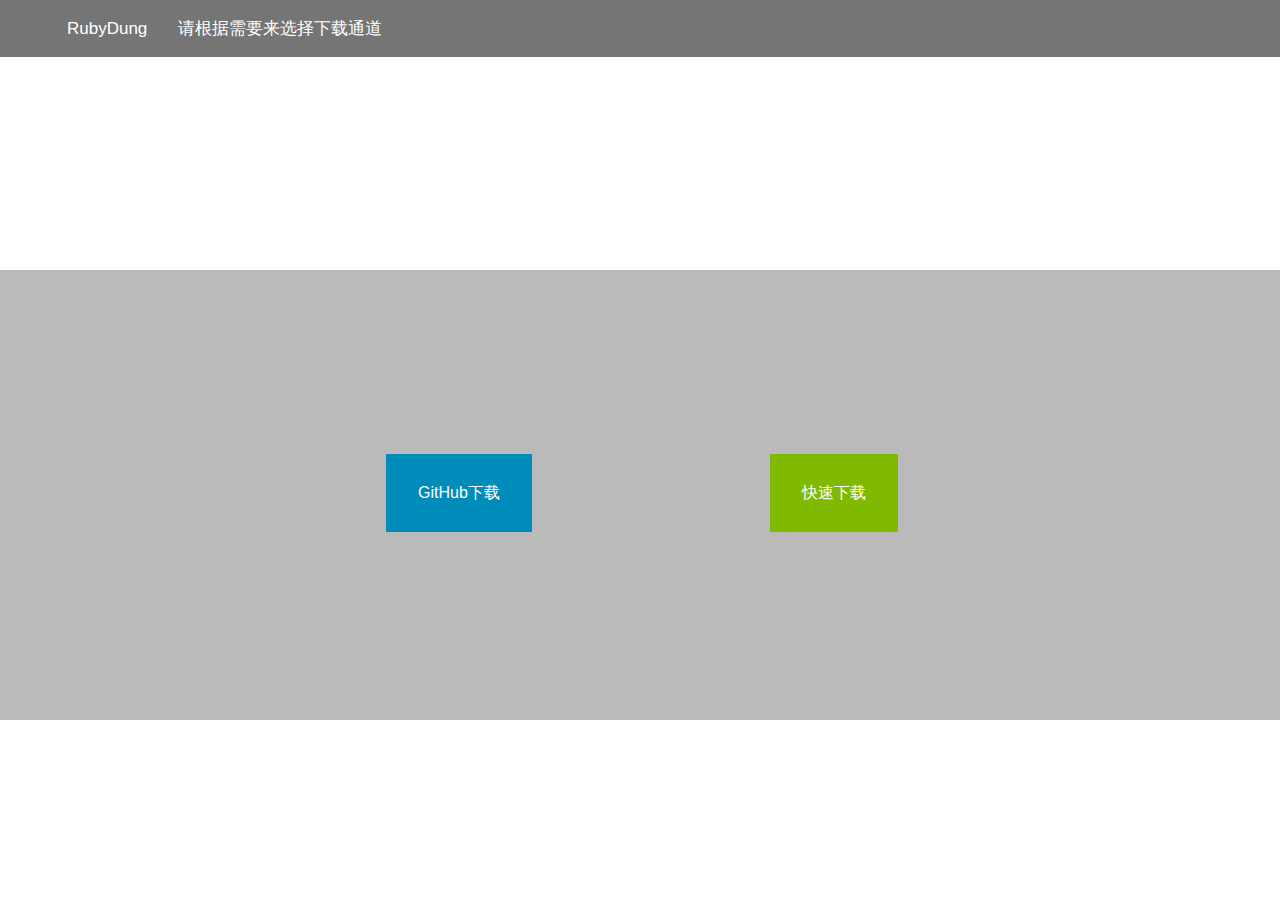
==== commit be67b444: "Update dwpage.html" ====
--- a/dwpage.html
+++ b/dwpage.html
@@ -130,7 +130,7 @@
 <body style="overflow:hidden;text-align: center;">
 	<box class="center-in-center"></box>
 	<a href="rubydung.zip" class="button button2">GitHub下载</a>
-  <a href="https://vip.d0.baidupan.com/file/?AWcHOQ08AzIDCldvVmMFaQM8AztQfVQjUDVSLV1lWy9TPQY2Dn0HKQM8BSNQIgViVWZXPl9lAl8KZAFjB2ZVZgE3B2kNZANnA2xXM1YwBSIDPwN1UDJUZFBkUmNdM1trU2UGdw4jByMDaAVhUDQFNlU/[base64]" class="button button2">快速下载</a>
+        <a href="https://vip.d0.baidupan.com/file/?AWcHOQ08AzIDCldvVmMFaQM8AztQfVQjUDVSLV1lWy9TPQY2Dn0HKQM8BSNQIgViVWZXPl9lAl8KZAFjB2ZVZgE3B2kNZANnA2xXM1YwBSIDPwN1UDJUZFBkUmNdM1trU2UGdw4jByMDaAVhUDQFNlU/[base64]" class="button button3">快速下载</a>
 </body>
 
 
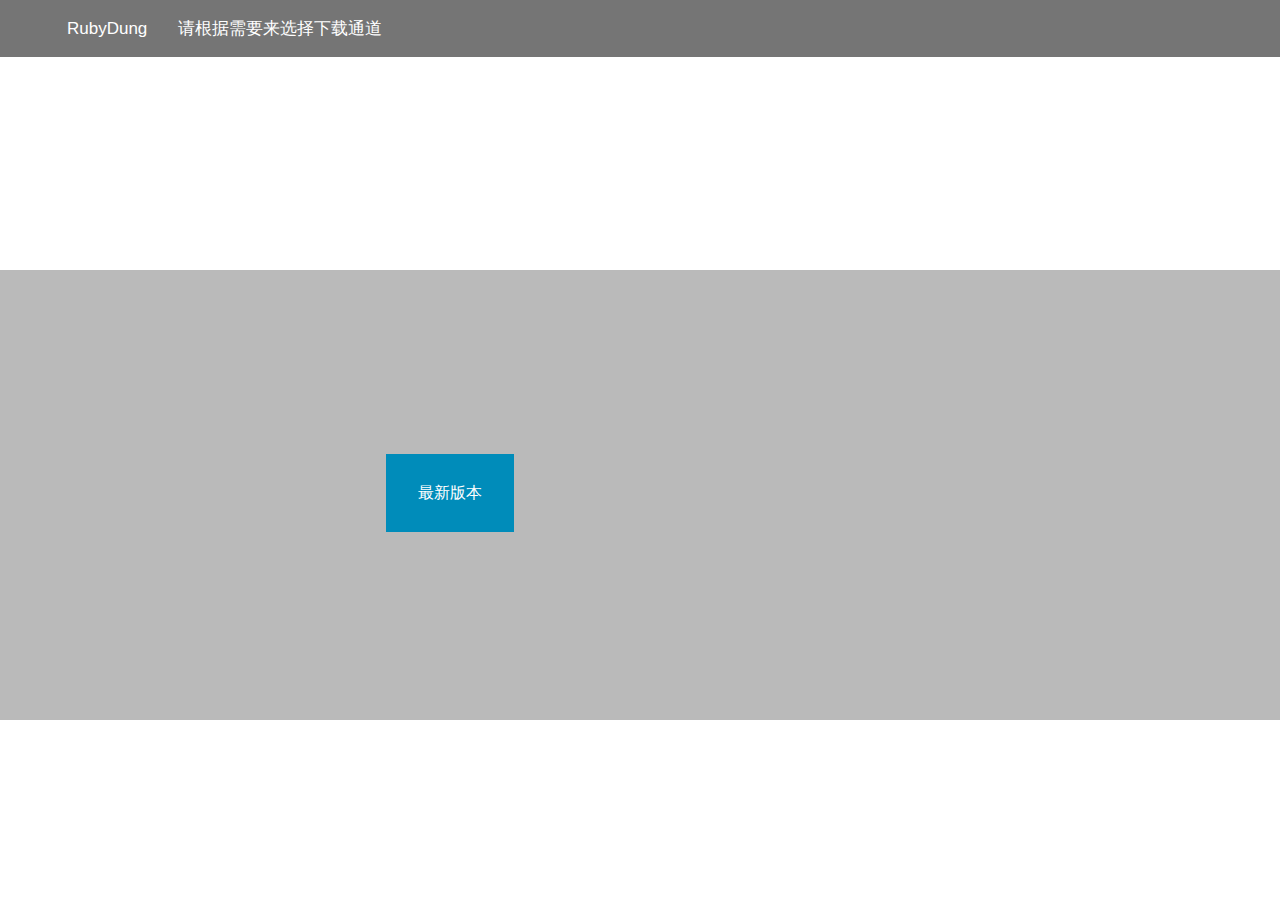
==== commit 1839bc85: "Update dwpage.html" ====
--- a/dwpage.html
+++ b/dwpage.html
@@ -111,7 +111,7 @@
             <div class="top">
                    <center> 
                     <ul>
-                    <li><a href="#">RubyDung</a></li>
+                    <li><a href="https://rubydung.endermo.xyz">RubyDung</a></li>
                     <li><a href="#">请根据需要来选择下载通道</a></li>
                       </ul>
                     </center> 
@@ -129,8 +129,7 @@
 <link rel="stylesheet" href="css/ENDERMO_MAIN/Demo.css">
 <body style="overflow:hidden;text-align: center;">
 	<box class="center-in-center"></box>
-	<a href="rubydung.zip" class="button button2">GitHub下载</a>
-        <a href="https://vip.d0.baidupan.com/file/?AWcHOQ08AzIDCldvVmMFaQM8AztQfVQjUDVSLV1lWy9TPQY2Dn0HKQM8BSNQIgViVWZXPl9lAl8KZAFjB2ZVZgE3B2kNZANnA2xXM1YwBSIDPwN1UDJUZFBkUmNdM1trU2UGdw4jByMDaAVhUDQFNlU/[base64]" class="button button3">快速下载</a>
+	<a href="rubycraft.rar" class="button button2">最新版本</a>
 </body>
 
 
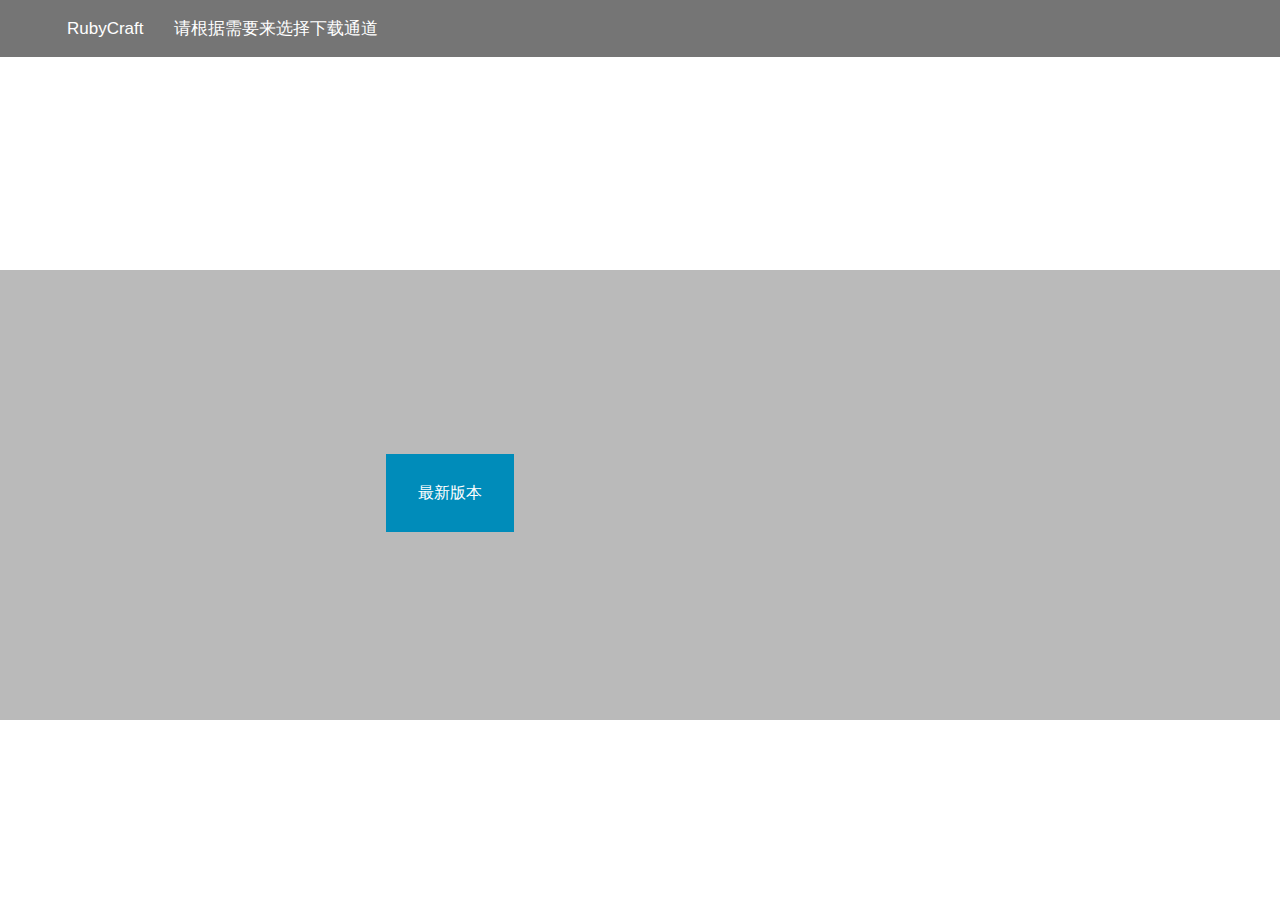
==== commit e50014ac: "Update dwpage.html" ====
--- a/dwpage.html
+++ b/dwpage.html
@@ -111,7 +111,7 @@
             <div class="top">
                    <center> 
                     <ul>
-                    <li><a href="https://rubydung.endermo.xyz">RubyDung</a></li>
+                    <li><a href="https://rubydung.endermo.xyz">RubyCraft</a></li>
                     <li><a href="#">请根据需要来选择下载通道</a></li>
                       </ul>
                     </center> 
